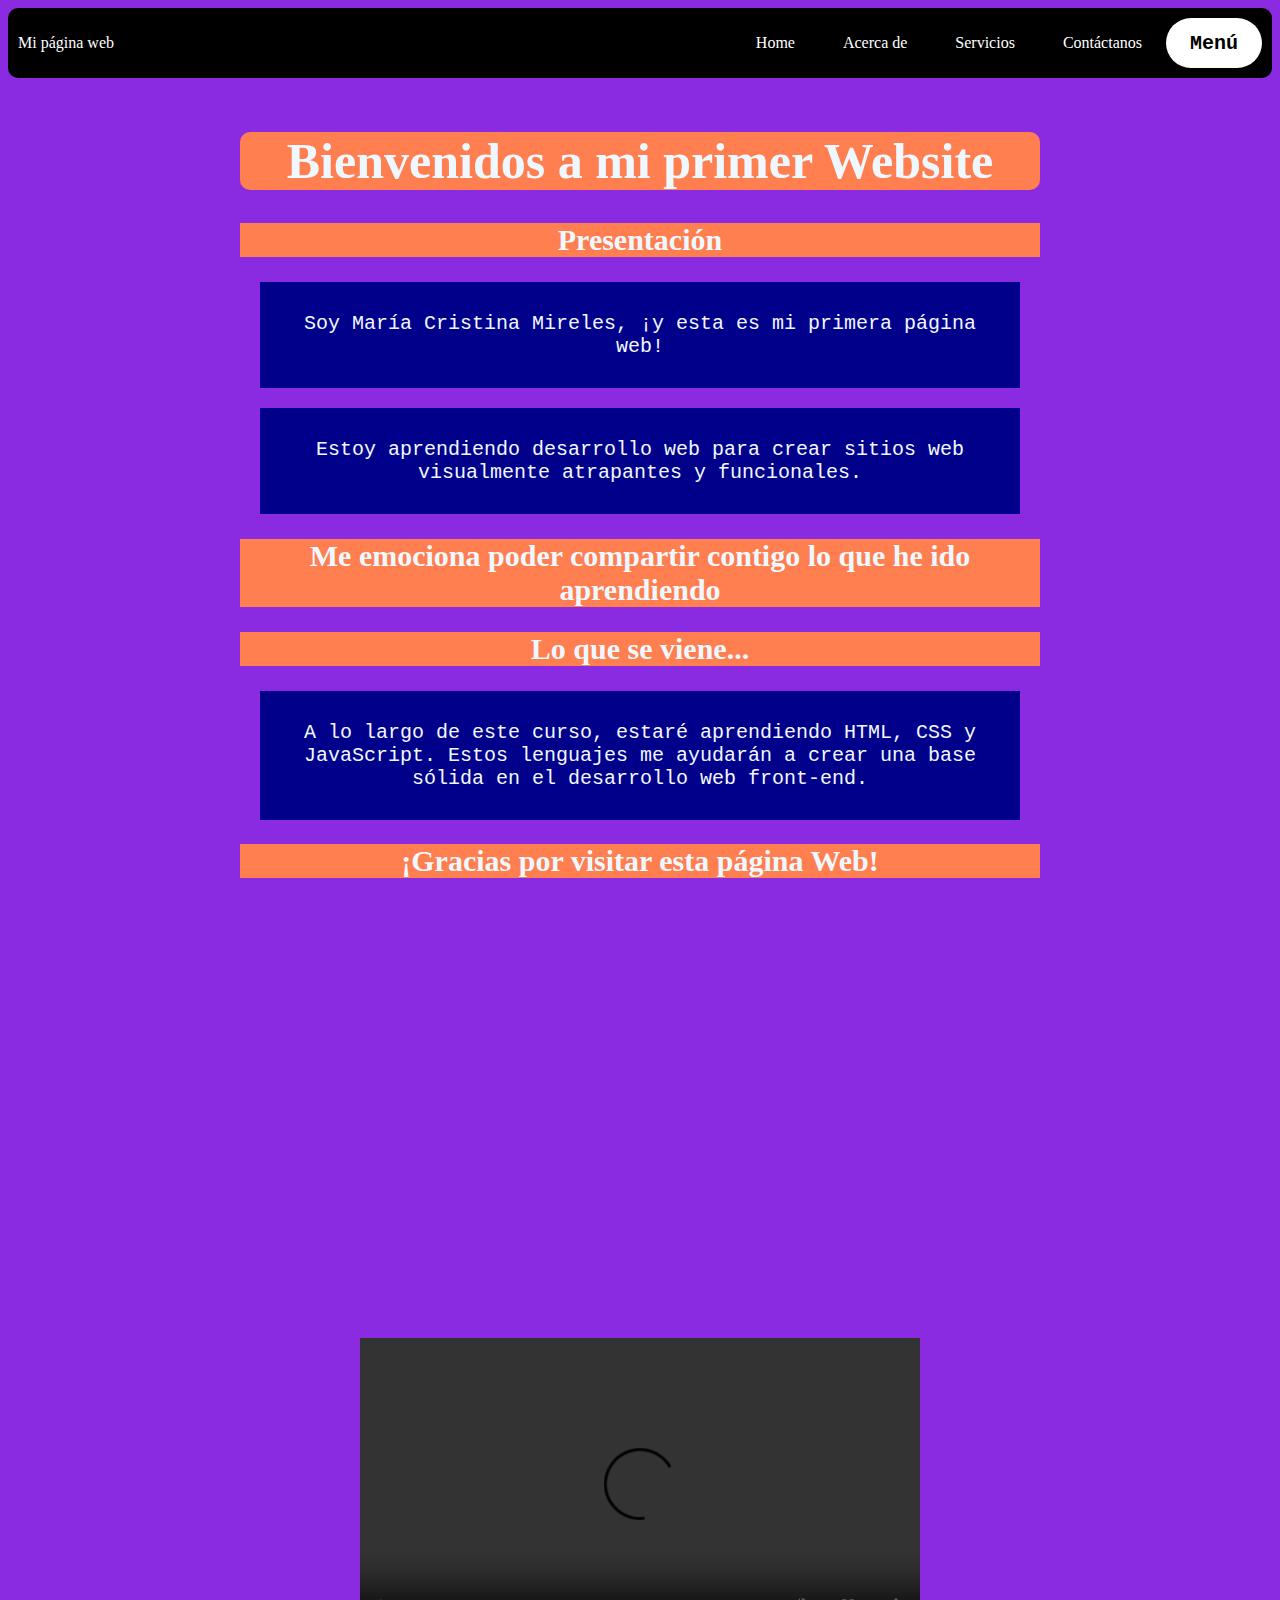
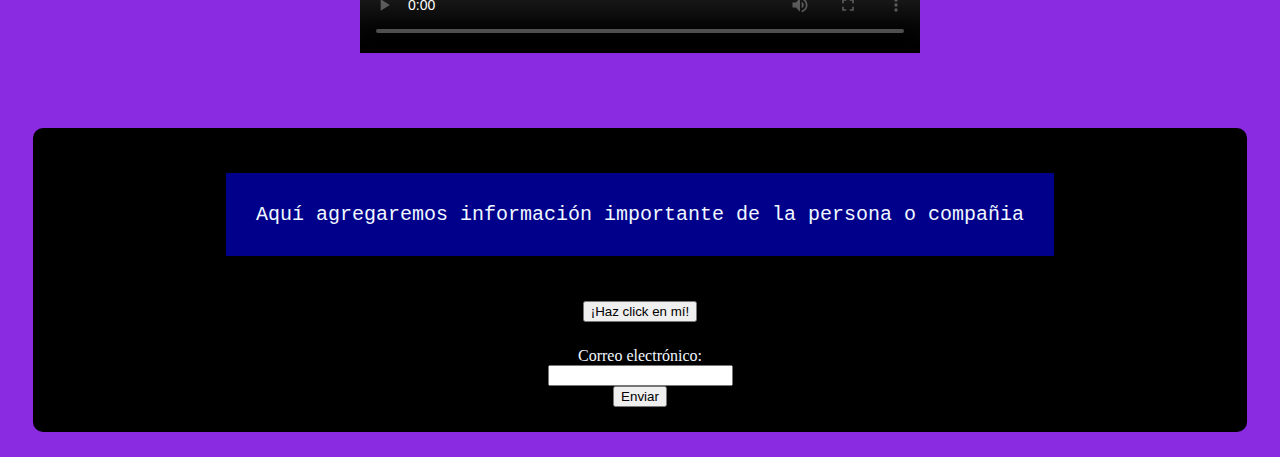
==== index.html @ a1643b82 "Initial commit" ====
<!DOCTYPE html>
<html>
  <head>
    <title><index class="html"></index></title>
    <link rel="stylesheet" type="text/css" href="Desafio2dodia.css">
    <link rel="shortcut icon" href="cara sonriente.jpg">
  </head>
  <body>    
   <header class="container-nav">
      <nav class="navbar">
        <a href="mi-primer-website.html" class="brand">Mi página web</a>
          <ul class="nav-links">
            <li><a href="mi-primer-website.html">Home</a></li>
            <li><a href="about.html">Acerca de</a></li>
            <li><a href="services.html">Servicios</a></li>
            <li><a href="contact.html">Contáctanos</a></li>
          </ul>
     </nav>
     <button class="button-menu-toggle">Menú</button>     
    </header>
    <main>
      <div class="container">
        <h1>Bienvenidos a mi primer Website</h1>
        <section>
          <h2>Presentación</h2>
          <p>Soy María Cristina Mireles, ¡y esta es mi primera página web!</p>
          <p>Estoy aprendiendo desarrollo web para crear sitios web visualmente atrapantes y funcionales.</p>
          <h2>Me emociona poder compartir contigo lo que he ido aprendiendo</h2>
        </section>
        <section>
          <h2>Lo que se viene...</h2>
          <p>
            A lo largo de este curso, estaré aprendiendo HTML, CSS y JavaScript. Estos lenguajes me ayudarán a crear una base sólida en el desarrollo web front-end.
          </p>
          <h2>¡Gracias por visitar esta página Web!</h2>
        </section>
      </div>
      <div class="video-container">
        <iframe width="560" height="315" src="https://www.youtube.com/embed/qWcwFMAqpME" title="YouTube video player" frameborder="0" allow="accelerometer; autoplay; clipboard-write; encrypted-media; gyroscope; picture-in-picture; web-share" allowfullscreen></iframe>
        <video width="560" height="315" src="How to add onclick to button in JavaScript _ JavaScript Tutorial.mp4" controls></video>
      </div>
    </main>

    <footer>
      <p> Aquí agregaremos información importante de la persona o compañia </p>
      <div class="boton-hazclick"> 
        <button onClick= "showAlert()" aria-label="Haz click en mí">¡Haz click en mí!</button>
      </div>      
      <form action="" id="myForm">
         <label for="email">Correo electrónico:</label> 
         <input type="email" id="email" name="email" required="required">
         <button type="submit">Enviar</button>
       </form>
    </footer>
    <script src="script.js"></script>
 </body>
</html>
---- Desafio2dodia.css ----
body{
    background-color: blueviolet;
    color: aliceblue;
}

h1{
  font-family: Georgia;
  font-size: 50px;
  background-color: coral;
  text-align: center;
  border-radius: 10px;
}

p{
    font-family: 'Courier New', Courier, monospace;
    font-size: 20px;
    text-align: center;
    background-color: darkblue;
    padding: 30px;
    margin: 20px;
}

h2{
    font-family: cursive;
    font-size: 30px;
    background-color: coral;
    text-align: center;
}

.container {
    max-width: 800px;
    margin: auto;
    padding: 20px;    
  }

.row {
 display: flex;
    flex-wrap: wrap;
    margin: 10px;
  }
  
.column {
    flex: 1;
    padding: 10px;
  }


@media (max-width: 600px) {
    .column {
      flex: 100%;
    }
  } 

  .container-nav {
    display: flex;
    padding: 10px;
    height: 50px;
    background-color: black;
    border-radius: 10px
  }
  
  
  .navbar {
    display: flex;
    justify-content: space-between;
    width: 100%;
  }
  
  
  .brand {
    display: flex;
    align-items: center;
  }
  
  
  li>a {
    padding: 8px 24px;
  }
  
  
  li {
    list-style-type: none;
  }
  
  
  a {
    color: white;
    text-decoration:none;
  }
  
  
  .nav-links {
    display: flex;
    align-items: center;
  }
  
  
  .button-menu-toggle {
    display: block;
    background-color: white;
    border:none;
    border-radius: 50px;
    padding: 0 24px;
    font-family: monospace;
    font-weight: bold;
    font-size: 20px;
  }

  .img-container{
    display: flex;
    flex-wrap: wrap;
    width: 100%;
    justify-content: center;
    margin: 25px;
  }

  img{
    margin: 15px;
    width: 200px ;
    height: 200px ;
  }

  .video-container {
    display: flex;
    flex-direction: column;
    align-items: center;
    gap: 50px;
    padding: 50px;
  }

  form {
    display: flex;
    flex-direction: column;
    align-items: center;  
    justify-content: center;    
    text-align: center;
    margin: 0px;
    padding: 0px;    
  }

  footer {
    display: flex;
    flex-direction: column;
    align-items: center;
    background-color: black;
    margin: 25px;
    padding: 25px;
    justify-content: center;
    min-height: 200px;
    text-align: center;
    border-radius: 10px
  }
  
  .boton-hazclick {
    margin: 25px;
    padding: 25 px;
  }

  @media (max-width: 768px) {
    .column {
      flex: 100%;
    }
  
  
    .nav-links {
      display: none;
    }
  
  
    .button-menu-toggle {
      display: block;
      background-color: white;
      border:none;
      border-radius: 50px;
      padding: 0 24px;
      font-family: monospace;
      font-weight: bold;
      font-size: 20px;
    }
   
    .nav-links.nav-links-responsive {
      position: absolute;
      display: flex;
      background-color: rgba(20,20,20,0.95);
      width: 100%;
      height: 100%;
      top: 70px;
      left: 0;
      flex-direction: column;
      padding-top: 200px;
      align-items: center;
      gap:70px;
      font-size: 40px;
  
  
    }
    .img-container{
      flex-direction: column;      
    }

    .video-container{
      padding: 10%;
      gap: 5%;
    }

    iframe, video {
      max-width: 90%;
    }
  }
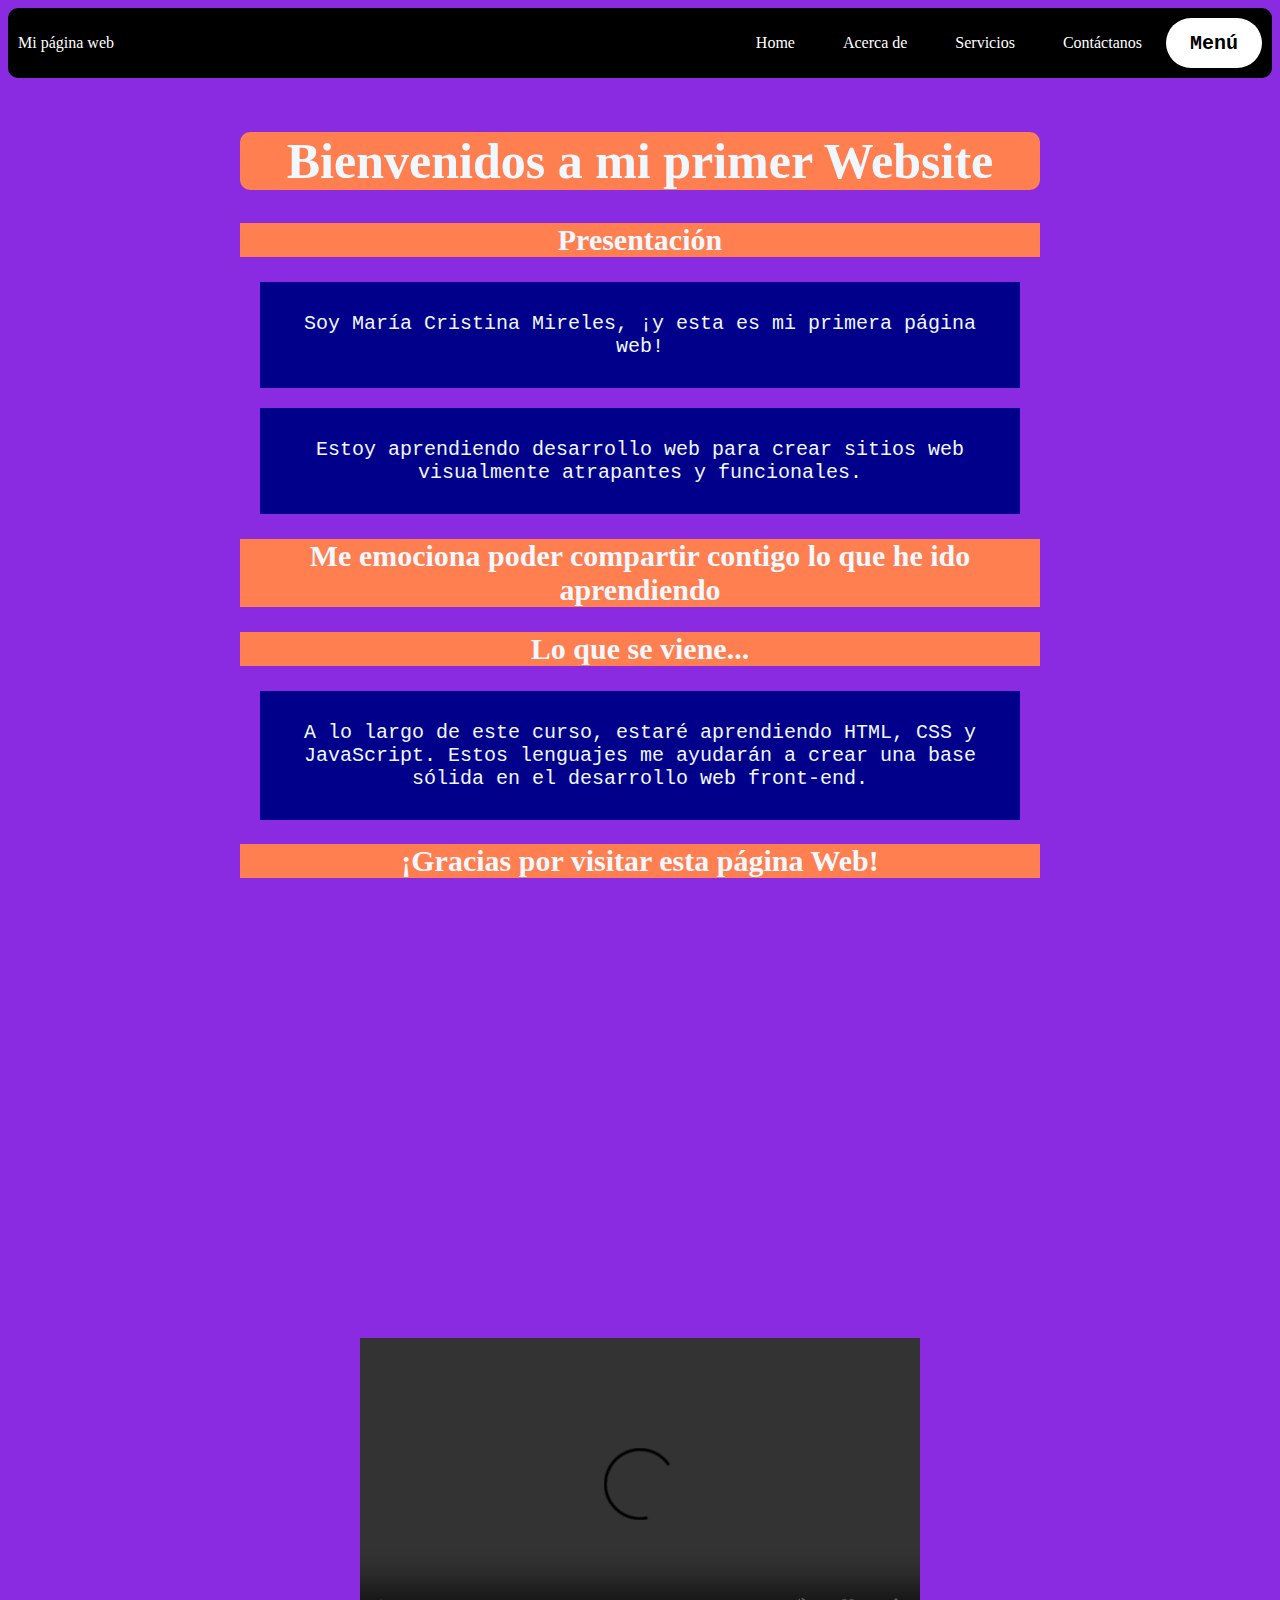
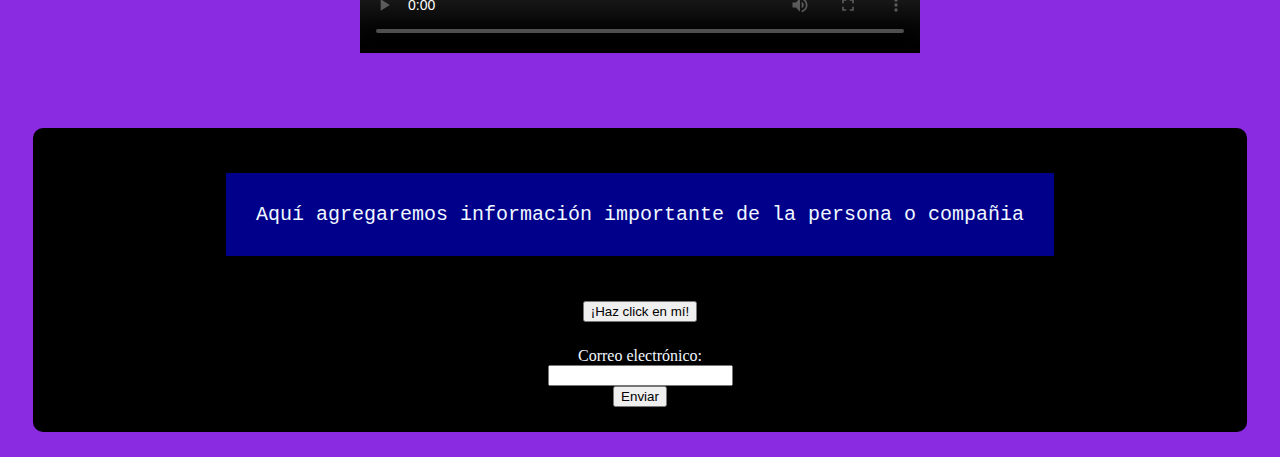
==== commit 552072dc: "mi segunda confirmación de actualización" ====
--- a/index.html
+++ b/index.html
@@ -8,9 +8,9 @@
   <body>    
    <header class="container-nav">
       <nav class="navbar">
-        <a href="mi-primer-website.html" class="brand">Mi página web</a>
+        <a href="index.html" class="brand">Mi página web</a>
           <ul class="nav-links">
-            <li><a href="mi-primer-website.html">Home</a></li>
+            <li><a href="index.html">Home</a></li>
             <li><a href="about.html">Acerca de</a></li>
             <li><a href="services.html">Servicios</a></li>
             <li><a href="contact.html">Contáctanos</a></li>
--- a/Desafio2dodia.css
+++ b/Desafio2dodia.css
@@ -154,6 +154,10 @@
   .boton-hazclick {
     margin: 25px;
     padding: 25 px;
+  }
+
+  .greeting{
+    text-align: center;
   }
 
   @media (max-width: 768px) {
@@ -208,4 +212,7 @@
     }
   }
   
+  .greeting{
+    text-align: center;
+  }
  